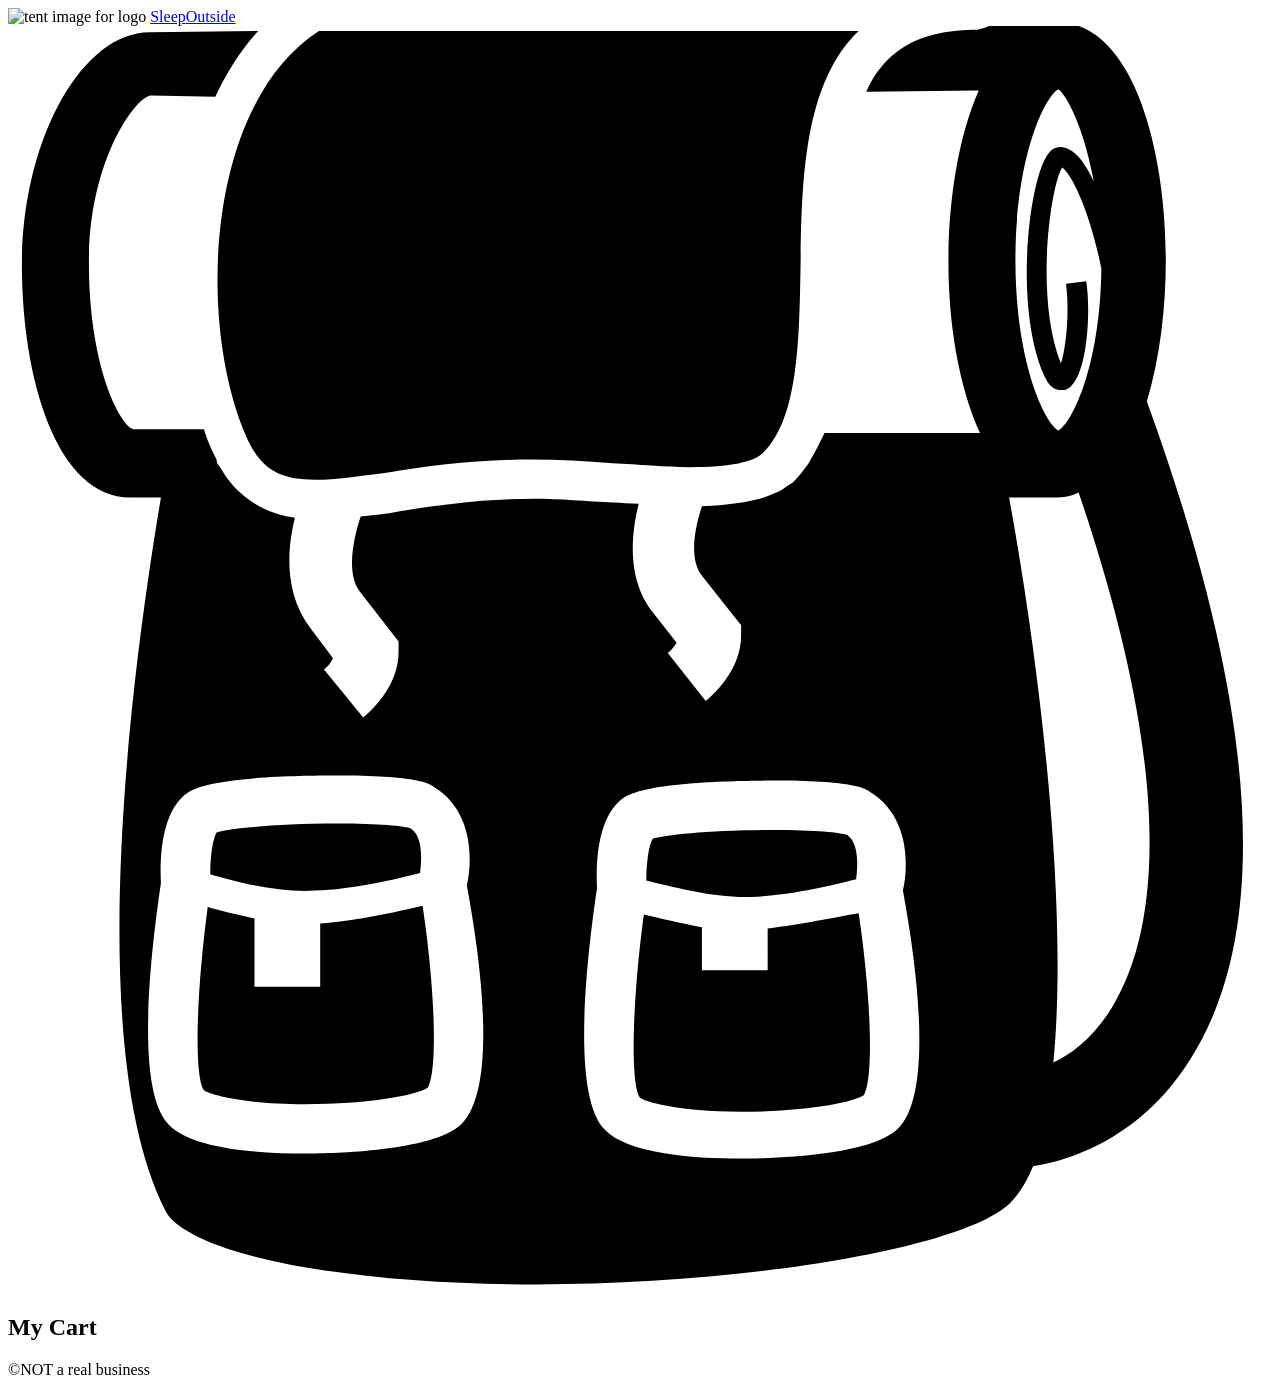
==== src/cart/index.html @ ab878c9b "Initial commit" ====
<!doctype html>

<html lang="en">
  <head>
    <meta charset="UTF-8" />

    <meta name="viewport" content="width=device-width, initial-scale=1.0" />

    <title>Sleep Outside | Cart</title>

    <link rel="stylesheet" href="/css/style.css" />

    <script src="../js/cart.js" type="module"></script>
  </head>

  <body>
    <header class="divider">
      <div class="logo">
        <img src="/images/noun_Tent_2517.svg" alt="tent image for logo" />
        <a href="/index.html"> Sleep<span class="highlight">Outside</span></a>
      </div>

      <div class="cart">
        <a href="../cart/index.html">
          <svg xmlns="http://www.w3.org/2000/svg" viewBox="0 0 100 100">
            <path
              d="M18.9 32.6c1.1 2.4 2.5 3.3 5.4 3.3 1.6 0 3.6-0.3 5.9-0.6 3.2-0.5 6.9-1 11.2-1 2.1 0 4.3 0.1 6.4 0.3 2.1 0.1 4.2 0.3 6.1 0.3 3.2 0 5.2-0.4 5.9-1.2 2.7-2.7 2.8-8.8 2.9-14.6 0.1-6.7 0.2-14.5 4.6-18.7 -0.5 0-1 0-1.6 0 -14.2 0-37.5 0-41.1 0C15.6 6.2 14.9 23.6 18.9 32.6z"
            />

            <path
              d="M90.1 29.7c1-3.3 1.5-7.3 1.5-11.2 0-9-2.7-18.8-8.6-18.8 -0.1 0-0.2 0-0.3 0L77.8-0.1c-0.3 0.2-0.8 0.3-1.1 0.4 0 0 0 0 0 0 -0.2 0-0.3 0-0.4 0 -4.5 0.1-7 1.8-8.4 4.9l8.9-0.1c-1.6 3.6-2.4 8.7-2.4 13.5 0 4.9 0.8 9.9 2.5 13.6l-12.3 0c-0.2 0.4-0.4 0.8-0.6 1.2 -0.2 0.4-0.4 0.7-0.6 1.1 -0.1 0.1-0.1 0.2-0.2 0.3 -0.3 0.4-0.5 0.7-0.9 1.1 0 0 0 0 0 0 0 0-0.1 0.1-0.1 0.1 -0.1 0.1-0.2 0.2-0.4 0.3 -0.2 0.1-0.4 0.3-0.6 0.4 0 0 0 0 0 0 -0.4 0.2-0.9 0.4-1.4 0.6 -1.3 0.4-2.9 0.6-4.9 0.7 -0.5 1.5-1.1 4.1 0 5.5l3.1 3.9 0 0.8c0 2.8-2.3 4.8-2.8 5.2l-3-3.8c0.3-0.2 0.5-0.5 0.7-0.8l-1.8-2.3c-2.2-2.7-1.8-6.3-1.2-8.7 -0.7 0-1.4-0.1-2-0.1 -2.1-0.1-4.3-0.3-6.2-0.3 -4.1 0-7.7 0.5-10.8 1 -1 0.2-2 0.3-3 0.4 -0.5 1.5-1.2 4.4-0.1 5.9l3.1 4 0 0.8c0 2.8-2.3 4.8-2.8 5.2l-3.1-3.8c0.3-0.2 0.6-0.6 0.7-0.9l-1.8-2.4c-2.1-2.8-1.8-6.3-1.2-8.7 -1.6-0.2-2.9-0.8-4-1.7h0c-0.8-0.6-1.4-1.4-2-2.4 -0.1-0.1-0.2-0.3-0.2-0.5 -0.1-0.2-0.2-0.4-0.3-0.6 -0.3-0.6-0.5-1.2-0.7-1.8l-5.6 0c-1-0.3-3.5-4.8-3.5-13.2 0-8.1 3.7-13.1 4.9-13.2L16.4 5.6c0.9-1.9 2-3.7 3.4-5.2L11.2 0.5c-5.4 0-10.1 8.6-10.1 18.4 0 8.9 2.7 18.4 8.6 18.4h2.4c-1.8 10.7-6.6 43 0.4 56.5 0.7 1.4 4.3 3.4 12.2 4.6 20.2 3.1 49.8-0.5 54.6-5.3 0.7-0.7 1.3-1.7 1.8-2.9 2-0.3 8.2-1.7 12.4-8.4C100.1 71.5 98.9 53.9 90.1 29.7zM35.6 87.1c-2.6 2-10.5 2.1-12.1 2.1 0 0 0 0 0 0 -3.9 0-9-0.4-10.8-2.3 -2.6-2.7-1.5-13-0.6-19.1 -0.1-1.9 0-5.8 2.2-7.2 1.9-1.2 8.7-1.3 11.6-1.3 6.4 0 7.4 0.6 7.8 0.9 3 1.8 3.1 5.6 2.6 7.8C37.7 75.5 38.6 84.8 35.6 87.1zM70.1 87.5c-2.6 2-10.5 2.1-12.1 2.1 0 0 0 0 0 0 -3.9 0-9-0.4-10.8-2.3 -2.6-2.7-1.5-13-0.6-19.1 -0.1-1.9 0-5.8 2.2-7.2 1.9-1.2 8.7-1.3 11.6-1.3 6.4 0 7.4 0.6 7.8 0.9 3 1.8 3.1 5.6 2.6 7.8C72.2 76 73.1 85.3 70.1 87.5zM85.9 12.3c-0.6-1.3-1.3-2.2-1.9-2.5 -0.5-0.3-1-0.3-1.4 0 -1.7 1.1-3.2 12.2-0.6 17.9 0.4 0.9 0.9 1.1 1.3 1.1 0.1 0 0.2 0 0.3 0 1.8-0.5 2.1-6.2 1.7-8.6l-1.6 0.2c0.3 2.2 0 5.1-0.4 6.3 -2.1-5.3-0.8-14.1 0.1-15.5 0.8 0.6 2.2 3.5 3.1 8 -0.1 7.9-2.4 12.3-3.4 12.8 -1-0.5-3.4-5.2-3.4-13.5 0-8.3 2.4-13 3.4-13.5C83.7 5.4 85.1 7.9 85.9 12.3zM87.3 77.7c-1.4 2.3-3.1 3.6-4.6 4.3 1.2-12.2-1-31-3.5-44.7h3.3c0.1 0 0.3 0 0.4 0 0.6 0 1.2-0.1 1.8-0.4C92.8 60.7 90.7 72.2 87.3 77.7z"
            />

            <path
              d="M24.7 71v5h-5.2v-5.4c-1.4-0.3-2.7-0.6-3.7-0.9 -0.9 6.8-1.1 13.3-0.3 14.5 0.4 0.3 2.9 1.1 8 1.1h0c5 0 8.8-0.7 9.7-1.3 0.8-1.3 0.6-7.7-0.4-14.4C30.7 70.1 27.5 70.8 24.7 71z"
            />

            <path
              d="M58.8 68.9c2.9-0.1 6.4-0.9 8.3-1.4 0.1-0.8 0.3-2.8-0.7-3.5 -0.5-0.2-2.5-0.4-5.9-0.4 -4.9 0-8.6 0.4-9.5 0.7 -0.3 0.5-0.5 1.9-0.5 3.3C52.5 68.1 56 69 58.8 68.9z"
            />

            <path
              d="M24.3 68.4c2.9-0.1 6.4-0.9 8.3-1.4 0.1-0.8 0.3-2.8-0.7-3.5 -0.5-0.2-2.5-0.4-5.9-0.4 -4.9 0-8.6 0.4-9.5 0.7 -0.3 0.5-0.5 1.9-0.5 3.3C18 67.7 21.5 68.6 24.3 68.4z"
            />

            <path
              d="M60.1 71.4v3.3h-5.2v-3.4c-1.7-0.3-3.3-0.7-4.6-1 -0.9 6.8-1.1 13.3-0.3 14.5 0.4 0.3 2.9 1.1 8 1.1h0c5 0 8.8-0.7 9.7-1.3 0.8-1.3 0.6-7.7-0.4-14.4C65.5 70.5 62.7 71.1 60.1 71.4z"
            />

            <!-- <text x="0" y="115" fill="#000000" font-size="5px" font-weight="bold" font-family="'Helvetica Neue', Helvetica, Arial-Unicode, Arial, Sans-serif">Created by Natalia Woodroffe</text>
            <text x="0" y="120" fill="#000000" font-size="5px" font-weight="bold" font-family="'Helvetica Neue', Helvetica, Arial-Unicode, Arial, Sans-serif">from the Noun Project</text> -->
          </svg>
        </a>
      </div>
    </header>

    <main class="divider">
      <section class="products">
        <h2>My Cart</h2>

        <ul class="product-list">
          <!-- <li class="cart-card divider">
            <a href="product_pages/marmot-ajax-3.html" class="cart-card__image">
              <img
                src="images/tents/marmot-ajax-tent-3-person-3-season-in-pale-pumpkin-terracotta~p~880rr_01~320.jpg"
                alt="Marmot Ajax tent"
              />
            </a>
            <a href="product_pages/marmot-ajax-3.html">
              <h2 class="card__name">Marmot Ajax Tent - 3-Person, 3-Season</h2>
            </a>
            <p class="cart-card__color">Pale Pumpkin/Terracotta</p>
            <p class="cart-card__quantity">qty: 1</p>
            <p class="cart-card__price">$199.99</p>
          </li>
          <li class="cart-card divider">
            <a href="product_pages/marmot-ajax-3.html" class="cart-card__image">
              <img
                src="images/tents/the-north-face-talus-tent-4-person-3-season-in-golden-oak-saffron-yellow~p~985rf_01~320.jpg"
                alt="Talus Tent - 4-Person, 3-Season"
              />
            </a>
            <a href="product_pages/marmot-ajax-3.html">
              <h2 class="card__name">
                The North Face Talus Tent - 4-Person, 3-Season
              </h2></a
            >
            <p class="cart-card__color">Golden Oak/Saffron Yellow</p>
            <p class="cart-card__quantity">qty: 1</p>
            <p class="cart-card__price">$199.99</p>
          </li> -->
        </ul>
      </section>
    </main>

    <footer>&copy;NOT a real business</footer>
  </body>
</html>
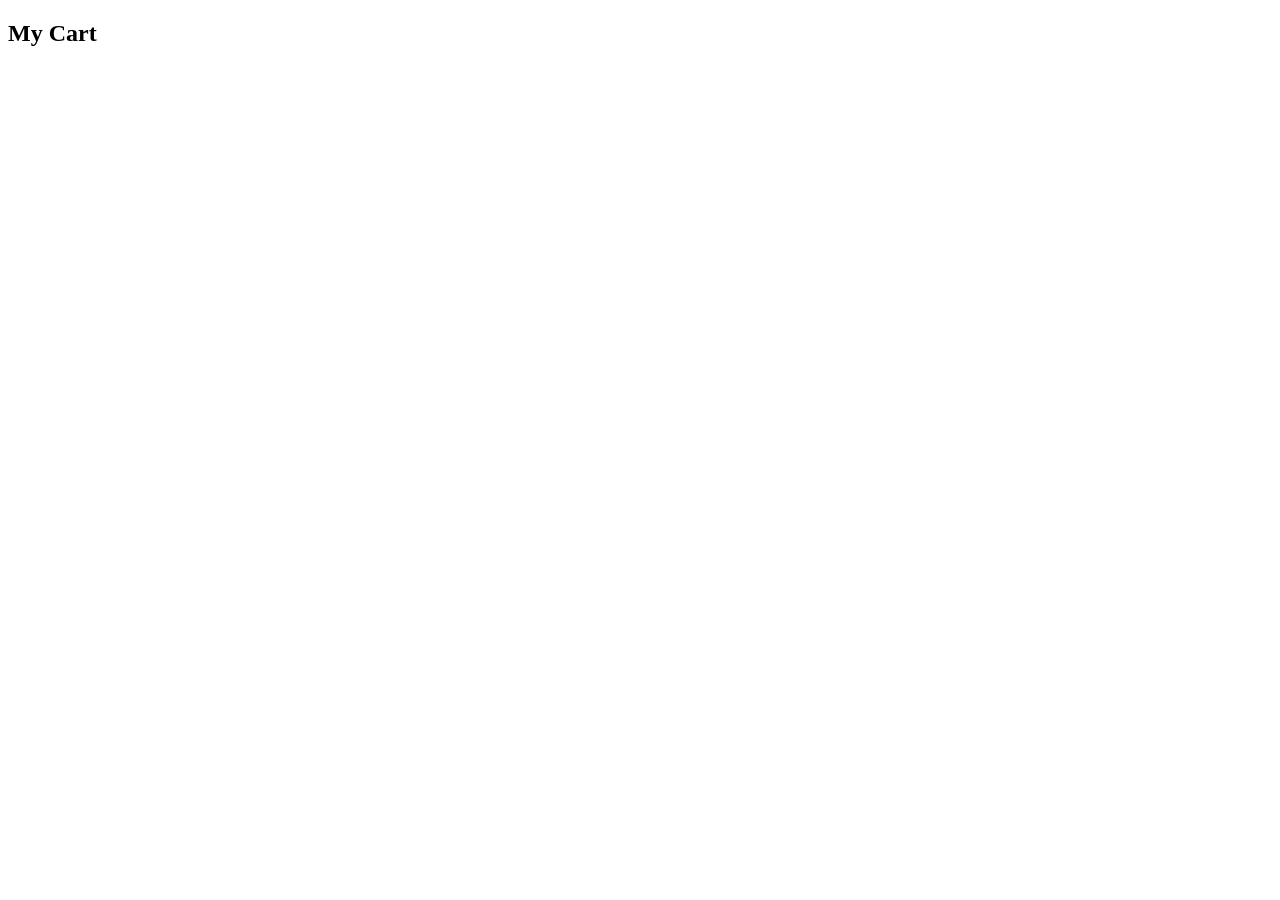
==== commit 05a646bc: "add serch button" ====
--- a/src/cart/index.html
+++ b/src/cart/index.html
@@ -14,45 +14,7 @@
   </head>
 
   <body>
-    <header class="divider">
-      <div class="logo">
-        <img src="/images/noun_Tent_2517.svg" alt="tent image for logo" />
-        <a href="/index.html"> Sleep<span class="highlight">Outside</span></a>
-      </div>
-
-      <div class="cart">
-        <a href="../cart/index.html">
-          <svg xmlns="http://www.w3.org/2000/svg" viewBox="0 0 100 100">
-            <path
-              d="M18.9 32.6c1.1 2.4 2.5 3.3 5.4 3.3 1.6 0 3.6-0.3 5.9-0.6 3.2-0.5 6.9-1 11.2-1 2.1 0 4.3 0.1 6.4 0.3 2.1 0.1 4.2 0.3 6.1 0.3 3.2 0 5.2-0.4 5.9-1.2 2.7-2.7 2.8-8.8 2.9-14.6 0.1-6.7 0.2-14.5 4.6-18.7 -0.5 0-1 0-1.6 0 -14.2 0-37.5 0-41.1 0C15.6 6.2 14.9 23.6 18.9 32.6z"
-            />
-
-            <path
-              d="M90.1 29.7c1-3.3 1.5-7.3 1.5-11.2 0-9-2.7-18.8-8.6-18.8 -0.1 0-0.2 0-0.3 0L77.8-0.1c-0.3 0.2-0.8 0.3-1.1 0.4 0 0 0 0 0 0 -0.2 0-0.3 0-0.4 0 -4.5 0.1-7 1.8-8.4 4.9l8.9-0.1c-1.6 3.6-2.4 8.7-2.4 13.5 0 4.9 0.8 9.9 2.5 13.6l-12.3 0c-0.2 0.4-0.4 0.8-0.6 1.2 -0.2 0.4-0.4 0.7-0.6 1.1 -0.1 0.1-0.1 0.2-0.2 0.3 -0.3 0.4-0.5 0.7-0.9 1.1 0 0 0 0 0 0 0 0-0.1 0.1-0.1 0.1 -0.1 0.1-0.2 0.2-0.4 0.3 -0.2 0.1-0.4 0.3-0.6 0.4 0 0 0 0 0 0 -0.4 0.2-0.9 0.4-1.4 0.6 -1.3 0.4-2.9 0.6-4.9 0.7 -0.5 1.5-1.1 4.1 0 5.5l3.1 3.9 0 0.8c0 2.8-2.3 4.8-2.8 5.2l-3-3.8c0.3-0.2 0.5-0.5 0.7-0.8l-1.8-2.3c-2.2-2.7-1.8-6.3-1.2-8.7 -0.7 0-1.4-0.1-2-0.1 -2.1-0.1-4.3-0.3-6.2-0.3 -4.1 0-7.7 0.5-10.8 1 -1 0.2-2 0.3-3 0.4 -0.5 1.5-1.2 4.4-0.1 5.9l3.1 4 0 0.8c0 2.8-2.3 4.8-2.8 5.2l-3.1-3.8c0.3-0.2 0.6-0.6 0.7-0.9l-1.8-2.4c-2.1-2.8-1.8-6.3-1.2-8.7 -1.6-0.2-2.9-0.8-4-1.7h0c-0.8-0.6-1.4-1.4-2-2.4 -0.1-0.1-0.2-0.3-0.2-0.5 -0.1-0.2-0.2-0.4-0.3-0.6 -0.3-0.6-0.5-1.2-0.7-1.8l-5.6 0c-1-0.3-3.5-4.8-3.5-13.2 0-8.1 3.7-13.1 4.9-13.2L16.4 5.6c0.9-1.9 2-3.7 3.4-5.2L11.2 0.5c-5.4 0-10.1 8.6-10.1 18.4 0 8.9 2.7 18.4 8.6 18.4h2.4c-1.8 10.7-6.6 43 0.4 56.5 0.7 1.4 4.3 3.4 12.2 4.6 20.2 3.1 49.8-0.5 54.6-5.3 0.7-0.7 1.3-1.7 1.8-2.9 2-0.3 8.2-1.7 12.4-8.4C100.1 71.5 98.9 53.9 90.1 29.7zM35.6 87.1c-2.6 2-10.5 2.1-12.1 2.1 0 0 0 0 0 0 -3.9 0-9-0.4-10.8-2.3 -2.6-2.7-1.5-13-0.6-19.1 -0.1-1.9 0-5.8 2.2-7.2 1.9-1.2 8.7-1.3 11.6-1.3 6.4 0 7.4 0.6 7.8 0.9 3 1.8 3.1 5.6 2.6 7.8C37.7 75.5 38.6 84.8 35.6 87.1zM70.1 87.5c-2.6 2-10.5 2.1-12.1 2.1 0 0 0 0 0 0 -3.9 0-9-0.4-10.8-2.3 -2.6-2.7-1.5-13-0.6-19.1 -0.1-1.9 0-5.8 2.2-7.2 1.9-1.2 8.7-1.3 11.6-1.3 6.4 0 7.4 0.6 7.8 0.9 3 1.8 3.1 5.6 2.6 7.8C72.2 76 73.1 85.3 70.1 87.5zM85.9 12.3c-0.6-1.3-1.3-2.2-1.9-2.5 -0.5-0.3-1-0.3-1.4 0 -1.7 1.1-3.2 12.2-0.6 17.9 0.4 0.9 0.9 1.1 1.3 1.1 0.1 0 0.2 0 0.3 0 1.8-0.5 2.1-6.2 1.7-8.6l-1.6 0.2c0.3 2.2 0 5.1-0.4 6.3 -2.1-5.3-0.8-14.1 0.1-15.5 0.8 0.6 2.2 3.5 3.1 8 -0.1 7.9-2.4 12.3-3.4 12.8 -1-0.5-3.4-5.2-3.4-13.5 0-8.3 2.4-13 3.4-13.5C83.7 5.4 85.1 7.9 85.9 12.3zM87.3 77.7c-1.4 2.3-3.1 3.6-4.6 4.3 1.2-12.2-1-31-3.5-44.7h3.3c0.1 0 0.3 0 0.4 0 0.6 0 1.2-0.1 1.8-0.4C92.8 60.7 90.7 72.2 87.3 77.7z"
-            />
-
-            <path
-              d="M24.7 71v5h-5.2v-5.4c-1.4-0.3-2.7-0.6-3.7-0.9 -0.9 6.8-1.1 13.3-0.3 14.5 0.4 0.3 2.9 1.1 8 1.1h0c5 0 8.8-0.7 9.7-1.3 0.8-1.3 0.6-7.7-0.4-14.4C30.7 70.1 27.5 70.8 24.7 71z"
-            />
-
-            <path
-              d="M58.8 68.9c2.9-0.1 6.4-0.9 8.3-1.4 0.1-0.8 0.3-2.8-0.7-3.5 -0.5-0.2-2.5-0.4-5.9-0.4 -4.9 0-8.6 0.4-9.5 0.7 -0.3 0.5-0.5 1.9-0.5 3.3C52.5 68.1 56 69 58.8 68.9z"
-            />
-
-            <path
-              d="M24.3 68.4c2.9-0.1 6.4-0.9 8.3-1.4 0.1-0.8 0.3-2.8-0.7-3.5 -0.5-0.2-2.5-0.4-5.9-0.4 -4.9 0-8.6 0.4-9.5 0.7 -0.3 0.5-0.5 1.9-0.5 3.3C18 67.7 21.5 68.6 24.3 68.4z"
-            />
-
-            <path
-              d="M60.1 71.4v3.3h-5.2v-3.4c-1.7-0.3-3.3-0.7-4.6-1 -0.9 6.8-1.1 13.3-0.3 14.5 0.4 0.3 2.9 1.1 8 1.1h0c5 0 8.8-0.7 9.7-1.3 0.8-1.3 0.6-7.7-0.4-14.4C65.5 70.5 62.7 71.1 60.1 71.4z"
-            />
-
-            <!-- <text x="0" y="115" fill="#000000" font-size="5px" font-weight="bold" font-family="'Helvetica Neue', Helvetica, Arial-Unicode, Arial, Sans-serif">Created by Natalia Woodroffe</text>
-            <text x="0" y="120" fill="#000000" font-size="5px" font-weight="bold" font-family="'Helvetica Neue', Helvetica, Arial-Unicode, Arial, Sans-serif">from the Noun Project</text> -->
-          </svg>
-        </a>
-      </div>
-    </header>
+    <header class="divider" id="main-header"></header>
 
     <main class="divider">
       <section class="products">
@@ -93,6 +55,6 @@
       </section>
     </main>
 
-    <footer>&copy;NOT a real business</footer>
+    <footer id="main-footer"></footer>
   </body>
 </html>
